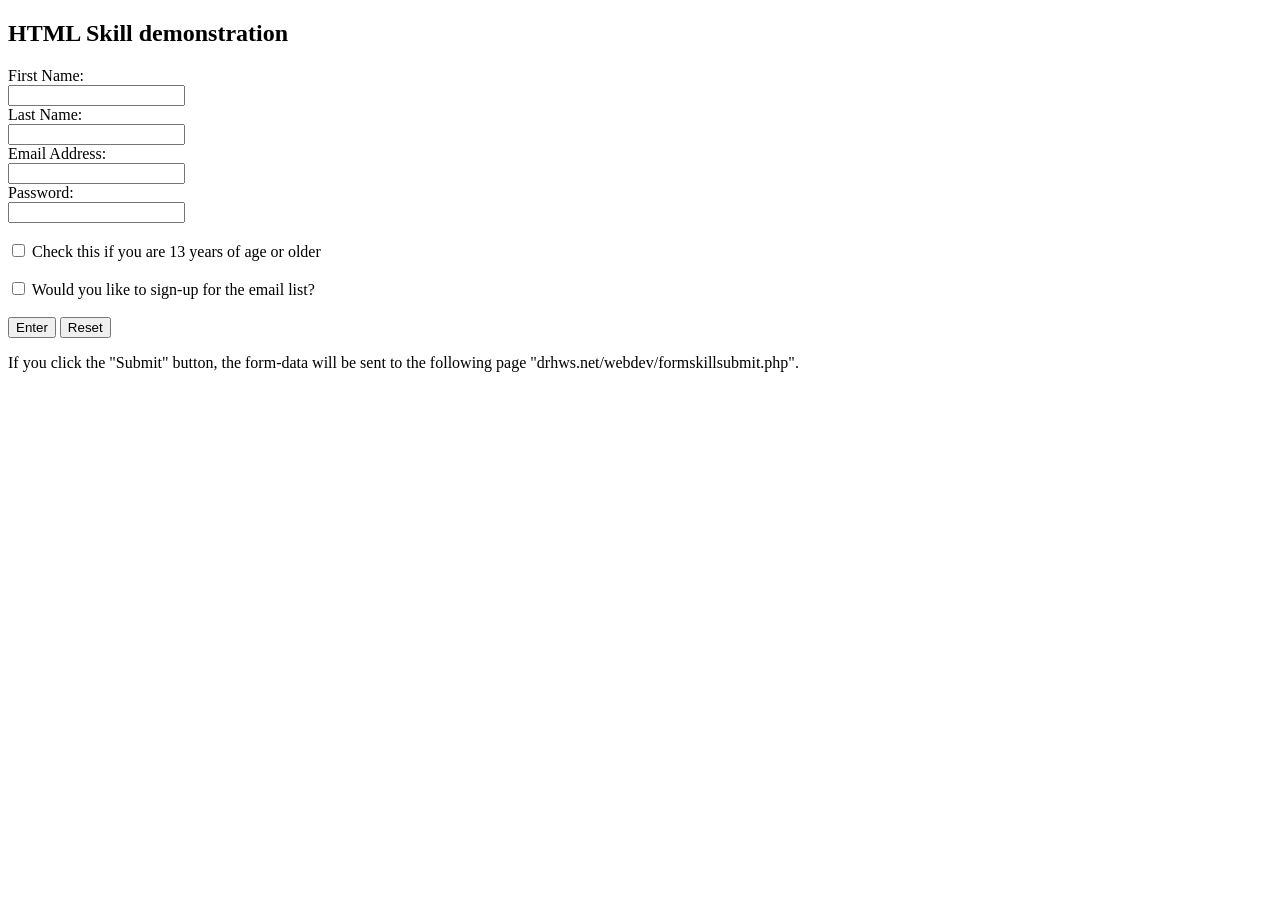
==== html-skill-demo.htm @ 0673f376 "html skill demo" ====
<!DOCTYPE html>
<html>
<body>

<h2>HTML Skill demonstration</h2>

<form method="get" action="https://drhws.net/webdev/formskillsubmit.php">

  <label for="FName">First Name:</label><br>
  <input type="text" id="FName" name="FName" value=""><br>

  <label for="LName">Last Name:</label><br>
  <input type="text" id="LName" name="LName" value=""><br>

  <label for="EmailAddr">Email Address:</label><br>
  <input type="text" id="EmailAddr" name="EmailAddr" value=""><br>

  <label for="Pwd">Password:</label><br>
  <input type="password" id="Pwd" name="Pwd"><br>

  <br>
  <input type="checkbox" id="Minor" name="Minor" value="No">
  <label for="Minor">Check this if you are 13 years of age or older</label><br>

  <br>
  <input type="checkbox" id="EmailList" name="EmailList" value="Yes">
  <label for="EmailList">Would you like to sign-up for the email list?</label><br>
  
  <br>
  <input type="submit" value="Enter">
  <input type="reset" value="Reset">
</form> 

<p>If you click the "Submit" button, the form-data will be sent to the following page "drhws.net/webdev/formskillsubmit.php".</p>

</body>
</html>
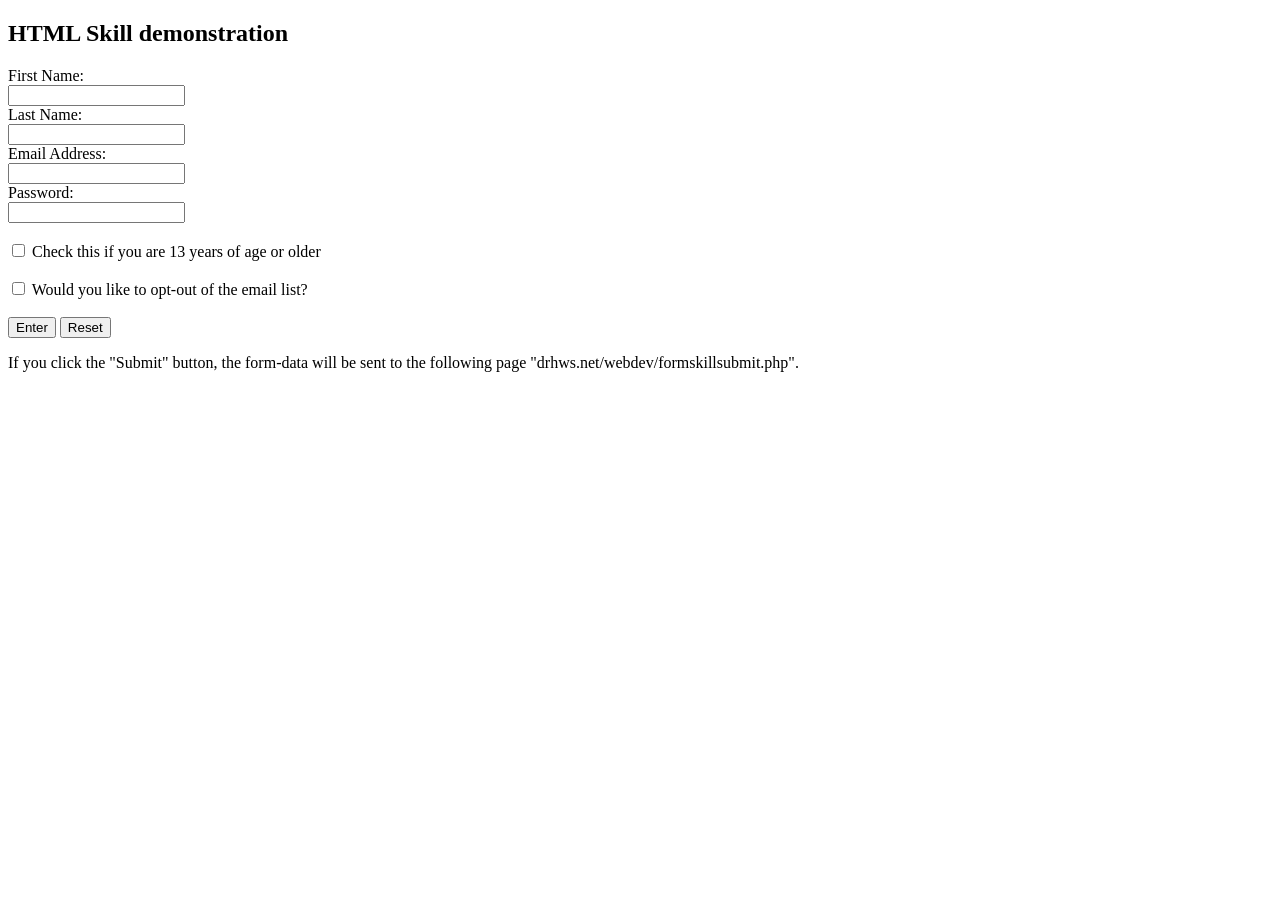
==== commit b701435d: "Update email list checkbox label and value" ====
--- a/html-skill-demo.htm
+++ b/html-skill-demo.htm
@@ -23,8 +23,8 @@
   <label for="Minor">Check this if you are 13 years of age or older</label><br>
 
   <br>
-  <input type="checkbox" id="EmailList" name="EmailList" value="Yes">
-  <label for="EmailList">Would you like to sign-up for the email list?</label><br>
+  <input type="checkbox" id="EmailList" name="EmailList" value="No">
+  <label for="EmailList">Would you like to opt-out of the email list?</label><br>
   
   <br>
   <input type="submit" value="Enter">
